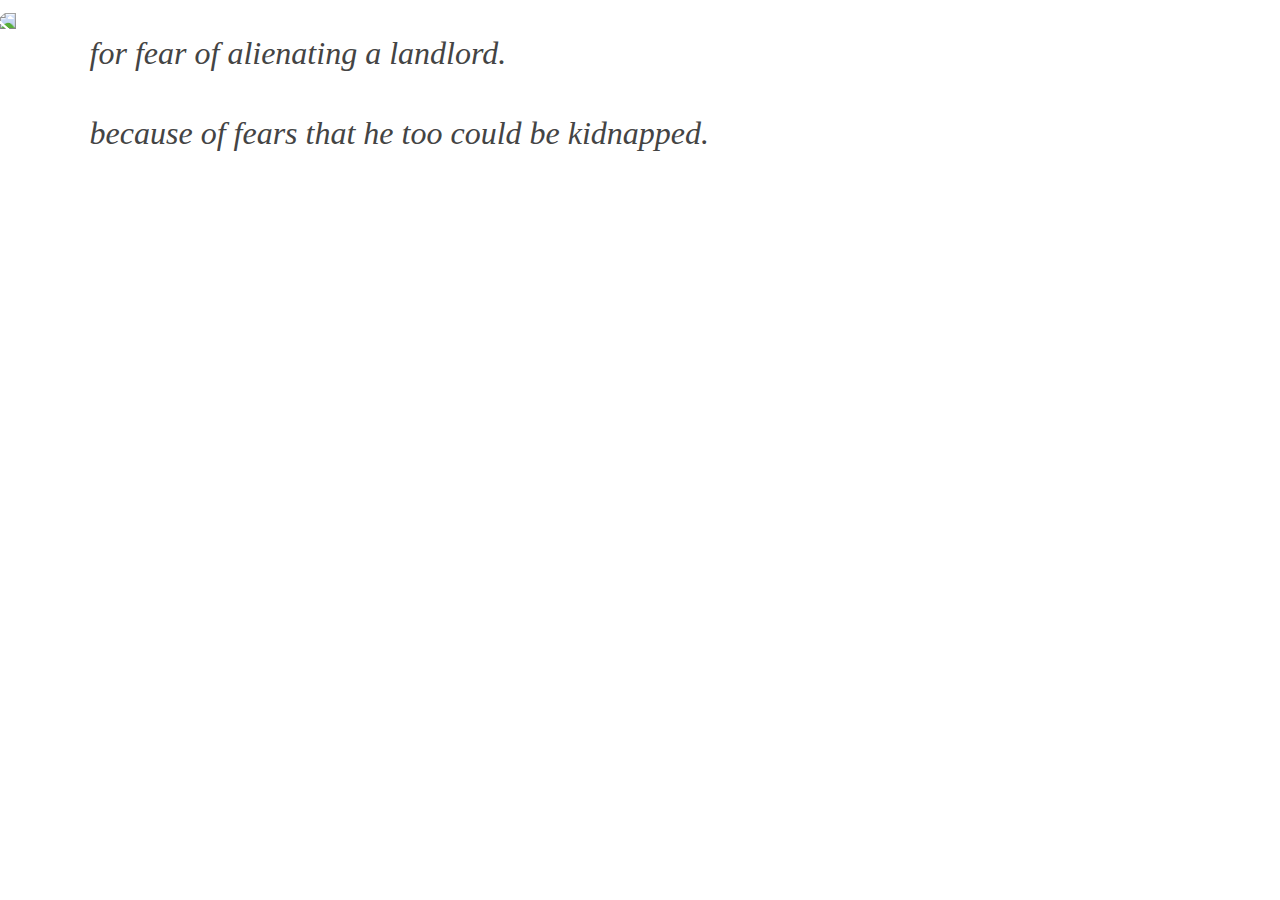
==== index.html @ 6a2955ee "added codemirror" ====
<!doctype html>
<!-- paulirish.com/2008/conditional-stylesheets-vs-css-hacks-answer-neither/ -->
<!--[if lt IE 7]> <html class="no-js lt-ie9 lt-ie8 lt-ie7" lang="en"> <![endif]-->
<!--[if IE 7]>    <html class="no-js lt-ie9 lt-ie8" lang="en"> <![endif]-->
<!--[if IE 8]>    <html class="no-js lt-ie9" lang="en"> <![endif]-->
<!-- Consider adding a manifest.appcache: h5bp.com/d/Offline -->
<!--[if gt IE 8]><!--> <html class="no-js" lang="en"> <!--<![endif]-->
<head>
	<meta charset="utf-8">

	<!-- Use the .htaccess and remove these lines to avoid edge case issues.
			 More info: h5bp.com/i/378 -->
	<meta http-equiv="X-UA-Compatible" content="IE=edge,chrome=1">

	<title></title>
	<meta name="description" content="">

	<!-- Mobile viewport optimized: h5bp.com/viewport -->
	<meta name="viewport" content="width=device-width">

	<!-- Place favicon.ico and apple-touch-icon.png in the root directory: mathiasbynens.be/notes/touch-icons -->

	<link rel="stylesheet" href="css/style.css">
	<link href='http://fonts.googleapis.com/css?family=Gentium+Book+Basic:400,700,700italic,400italic' rel='stylesheet' type='text/css'>
  <link rel="stylesheet" href="js/libs/codemirror/codemirror.css">
  <link rel="stylesheet" href="js/libs/codemirror/theme/lesser-dark.css">
	<!-- More ideas for your <head> here: h5bp.com/d/head-Tips -->

	<!-- All JavaScript at the bottom, except this Modernizr build.
			 Modernizr enables HTML5 elements & feature detects for optimal performance.
			 Create your own custom Modernizr build: www.modernizr.com/download/ -->
	<script src="js/libs/modernizr-2.5.3.min.js"></script>
</head>
<body>
	<!-- Prompt IE 6 users to install Chrome Frame. Remove this if you support IE 6.
			 chromium.org/developers/how-tos/chrome-frame-getting-started -->
	<!--[if lt IE 7]><p class=chromeframe>Your browser is <em>ancient!</em> <a href="http://browsehappy.com/">Upgrade to a different browser</a> or <a href="http://www.google.com/chromeframe/?redirect=true">install Google Chrome Frame</a> to experience this site.</p><![endif]-->
	<header>

	</header>
	<div id='main' role="main">

		<div id='sidebar'>
			<img src='img/man.jpeg'></img>
			<div id='test'></div>
		</div>

		<div id='content'>
			<div id='poem'>
			</div>
		</div>

	</div>
	<footer>

	</footer>


	<!-- JavaScript at the bottom for fast page loading -->

	<!-- Grab Google CDN's jQuery, with a protocol relative URL; fall back to local if offline -->
	<script src="//ajax.googleapis.com/ajax/libs/jquery/1.7.1/jquery.min.js"></script>
	<script>window.jQuery || document.write('<script src="js/libs/jquery-1.7.1.min.js"><\/script>')</script>

	<!-- scripts concatenated and minified via build script -->
  <script src="js/libs/codemirror/codemirror.js"></script>
  <script src="js/libs/codemirror/mode/javascript/javascript.js"></script>
	<script src="js/libs/underscore-min.js"></script>
	<script src="js/plugins.js"></script>
	<script src="js/script.js"></script>
	<!-- end scripts -->

	<!-- Asynchronous Google Analytics snippet. Change UA-XXXXX-X to be your site's ID.
			 mathiasbynens.be/notes/async-analytics-snippet -->
	<script>
		var _gaq=[['_setAccount','UA-XXXXX-X'],['_trackPageview']];
		(function(d,t){var g=d.createElement(t),s=d.getElementsByTagName(t)[0];
		g.src=('https:'==location.protocol?'//ssl':'//www')+'.google-analytics.com/ga.js';
		s.parentNode.insertBefore(g,s)}(document,'script'));
	</script>
</body>
</html>
---- css/style.css ----
/*
 * HTML5 Boilerplate
 *
 * What follows is the result of much research on cross-browser styling.
 * Credit left inline and big thanks to Nicolas Gallagher, Jonathan Neal,
 * Kroc Camen, and the H5BP dev community and team.
 *
 * Detailed information about this CSS: h5bp.com/css
 *
 * ==|== normalize ==========================================================
 */


/* =============================================================================
   HTML5 display definitions
   ========================================================================== */

article, aside, details, figcaption, figure, footer, header, hgroup, nav, section { display: block; }
audio, canvas, video { display: inline-block; *display: inline; *zoom: 1; }
audio:not([controls]) { display: none; }
[hidden] { display: none; }


/* =============================================================================
   Base
   ========================================================================== */

/*
 * 1. Correct text resizing oddly in IE6/7 when body font-size is set using em units
 * 2. Prevent iOS text size adjust on device orientation change, without disabling user zoom: h5bp.com/g
 */

html { font-size: 100%; -webkit-text-size-adjust: 100%; -ms-text-size-adjust: 100%; }

html, button, input, select, textarea { font-family: sans-serif; color: #222; }

body { margin: 0; font-size: 1em; line-height: 1.4; }

/*
 * Remove text-shadow in selection highlight: h5bp.com/i
 * These selection declarations have to be separate
 * Also: hot pink! (or customize the background color to match your design)
 */

::-moz-selection { background: #fe57a1; color: #fff; text-shadow: none; }
::selection { background: #fe57a1; color: #fff; text-shadow: none; }


/* =============================================================================
   Links
   ========================================================================== */

a { color: #00e; }
a:visited { color: #551a8b; }
a:hover { color: #06e; }
a:focus { outline: thin dotted; }

/* Improve readability when focused and hovered in all browsers: h5bp.com/h */
a:hover, a:active { outline: 0; }


/* =============================================================================
   Typography
   ========================================================================== */

abbr[title] { border-bottom: 1px dotted; }

b, strong { font-weight: bold; }

blockquote { margin: 1em 40px; }

dfn { font-style: italic; }

hr { display: block; height: 1px; border: 0; border-top: 1px solid #ccc; margin: 1em 0; padding: 0; }

ins { background: #ff9; color: #000; text-decoration: none; }

mark { background: #ff0; color: #000; font-style: italic; font-weight: bold; }

/* Redeclare monospace font family: h5bp.com/j */
pre, code, kbd, samp { font-family: monospace, serif; _font-family: 'courier new', monospace; font-size: 1em; }

/* Improve readability of pre-formatted text in all browsers */
pre { white-space: pre; white-space: pre-wrap; word-wrap: break-word; }

q { quotes: none; }
q:before, q:after { content: ""; content: none; }

small { font-size: 85%; }

/* Position subscript and superscript content without affecting line-height: h5bp.com/k */
sub, sup { font-size: 75%; line-height: 0; position: relative; vertical-align: baseline; }
sup { top: -0.5em; }
sub { bottom: -0.25em; }


/* =============================================================================
   Lists
   ========================================================================== */

ul, ol { margin: 1em 0; padding: 0 0 0 40px; }
dd { margin: 0 0 0 40px; }
nav ul, nav ol { list-style: none; list-style-image: none; margin: 0; padding: 0; }


/* =============================================================================
   Embedded content
   ========================================================================== */

/*
 * 1. Improve image quality when scaled in IE7: h5bp.com/d
 * 2. Remove the gap between images and borders on image containers: h5bp.com/i/440
 */

img { border: 0; -ms-interpolation-mode: bicubic; vertical-align: middle; }

/*
 * Correct overflow not hidden in IE9
 */

svg:not(:root) { overflow: hidden; }


/* =============================================================================
   Figures
   ========================================================================== */

figure { margin: 0; }


/* =============================================================================
   Forms
   ========================================================================== */

form { margin: 0; }
fieldset { border: 0; margin: 0; padding: 0; }

/* Indicate that 'label' will shift focus to the associated form element */
label { cursor: pointer; }

/*
 * 1. Correct color not inheriting in IE6/7/8/9
 * 2. Correct alignment displayed oddly in IE6/7
 */

legend { border: 0; *margin-left: -7px; padding: 0; white-space: normal; }

/*
 * 1. Correct font-size not inheriting in all browsers
 * 2. Remove margins in FF3/4 S5 Chrome
 * 3. Define consistent vertical alignment display in all browsers
 */

button, input, select, textarea { font-size: 100%; margin: 0; vertical-align: baseline; *vertical-align: middle; }

/*
 * 1. Define line-height as normal to match FF3/4 (set using !important in the UA stylesheet)
 */

button, input { line-height: normal; }

/*
 * 1. Display hand cursor for clickable form elements
 * 2. Allow styling of clickable form elements in iOS
 * 3. Correct inner spacing displayed oddly in IE7 (doesn't effect IE6)
 */

button, input[type="button"], input[type="reset"], input[type="submit"] { cursor: pointer; -webkit-appearance: button; *overflow: visible; }

/*
 * Re-set default cursor for disabled elements
 */

button[disabled], input[disabled] { cursor: default; }

/*
 * Consistent box sizing and appearance
 */

input[type="checkbox"], input[type="radio"] { box-sizing: border-box; padding: 0; *width: 13px; *height: 13px; }
input[type="search"] { -webkit-appearance: textfield; -moz-box-sizing: content-box; -webkit-box-sizing: content-box; box-sizing: content-box; }
input[type="search"]::-webkit-search-decoration, input[type="search"]::-webkit-search-cancel-button { -webkit-appearance: none; }

/*
 * Remove inner padding and border in FF3/4: h5bp.com/l
 */

button::-moz-focus-inner, input::-moz-focus-inner { border: 0; padding: 0; }

/*
 * 1. Remove default vertical scrollbar in IE6/7/8/9
 * 2. Allow only vertical resizing
 */

textarea { overflow: auto; vertical-align: top; resize: vertical; }

/* Colors for form validity */
input:valid, textarea:valid {  }
input:invalid, textarea:invalid { background-color: #f0dddd; }


/* =============================================================================
   Tables
   ========================================================================== */

table { border-collapse: collapse; border-spacing: 0; }
td { vertical-align: top; }


/* =============================================================================
   Chrome Frame Prompt
   ========================================================================== */

.chromeframe { margin: 0.2em 0; background: #ccc; color: black; padding: 0.2em 0; }


/* ==|== primary styles =====================================================
   Author: Gabriel Florit
   ========================================================================== */
body {
  background: #FFF;
  position: absolute;
  width: 100%;
  height: 100%;
}

#main {
  position: relative;
  width: 100%;
  height: 100%;
}

  #sidebar {
    position: relative;
    width: 5%;
    float: left;
  }

    #sidebar img {
      margin-top: 0.8em;
      width: 90%;
      -moz-transform: scaleX(-1); /* Gecko */
      -o-transform: scaleX(-1); /* Operah */
      -webkit-transform: scaleX(-1); /* webkit */
      transform: scaleX(-1); /* standard */
      filter: FlipH; /* IE 6/7/8 */
    }

  #content {
    position: relative;
    width: 95%;
    float: right;
    height: 100%;
  }

    #poem {
      position: relative;
      height: 100%;
      margin-left: 0.8em;
    }

      .CodeMirror {
        height: 100% !important;
        position: relative !important;
      }

      .CodeMirror-scroll {
        height: 100% !important;
        position: relative !important;
        font-family: 'Gentium Book Basic', serif;
        font-style: italic;
        color: #444;
        font-size: 2em;
        line-height: 2.5em;
      }

      .CodeMirror-scroll pre span {
        color: #444 !important;
      }

      .CodeMirror-scroll pre span:hover {
        color: black;
        cursor: pointer;
        border-bottom: solid black 1px;
      }

      .CodeMirror-cursor {
        visibility: hidden !important;
      }



















/* ==|== media queries ======================================================
   EXAMPLE Media Query for Responsive Design.
   This example overrides the primary ('mobile first') styles
   Modify as content requires.
   ========================================================================== */

@media only screen and (min-width: 35em) {
  /* Style adjustments for viewports that meet the condition */
}



/* ==|== non-semantic helper classes ========================================
   Please define your styles before this section.
   ========================================================================== */

/* For image replacement */
.ir { display: block; border: 0; text-indent: -999em; overflow: hidden; background-color: transparent; background-repeat: no-repeat; text-align: left; direction: ltr; *line-height: 0; }
.ir br { display: none; }

/* Hide from both screenreaders and browsers: h5bp.com/u */
.hidden { display: none !important; visibility: hidden; }

/* Hide only visually, but have it available for screenreaders: h5bp.com/v */
.visuallyhidden { border: 0; clip: rect(0 0 0 0); height: 1px; margin: -1px; overflow: hidden; padding: 0; position: absolute; width: 1px; }

/* Extends the .visuallyhidden class to allow the element to be focusable when navigated to via the keyboard: h5bp.com/p */
.visuallyhidden.focusable:active, .visuallyhidden.focusable:focus { clip: auto; height: auto; margin: 0; overflow: visible; position: static; width: auto; }

/* Hide visually and from screenreaders, but maintain layout */
.invisible { visibility: hidden; }

/* Contain floats: h5bp.com/q */
.clearfix:before, .clearfix:after { content: ""; display: table; }
.clearfix:after { clear: both; }
.clearfix { *zoom: 1; }



/* ==|== print styles =======================================================
   Print styles.
   Inlined to avoid required HTTP connection: h5bp.com/r
   ========================================================================== */

@media print {
  * { background: transparent !important; color: black !important; box-shadow:none !important; text-shadow: none !important; filter:none !important; -ms-filter: none !important; } /* Black prints faster: h5bp.com/s */
  a, a:visited { text-decoration: underline; }
  a[href]:after { content: " (" attr(href) ")"; }
  abbr[title]:after { content: " (" attr(title) ")"; }
  .ir a:after, a[href^="javascript:"]:after, a[href^="#"]:after { content: ""; }  /* Don't show links for images, or javascript/internal links */
  pre, blockquote { border: 1px solid #999; page-break-inside: avoid; }
  thead { display: table-header-group; } /* h5bp.com/t */
  tr, img { page-break-inside: avoid; }
  img { max-width: 100% !important; }
  @page { margin: 0.5cm; }
  p, h2, h3 { orphans: 3; widows: 3; }
  h2, h3 { page-break-after: avoid; }
}
---- js/libs/codemirror/codemirror.css ----
.CodeMirror {
  line-height: 1em;
  font-family: monospace;
}

.CodeMirror-scroll {
  overflow: auto;
  height: 300px;
  /* This is needed to prevent an IE[67] bug where the scrolled content
     is visible outside of the scrolling box. */
  position: relative;
  outline: none;
}

.CodeMirror-gutter {
  position: absolute; left: 0; top: 0;
  z-index: 10;
  background-color: #f7f7f7;
  border-right: 1px solid #eee;
  min-width: 2em;
  height: 100%;
}
.CodeMirror-gutter-text {
  color: #aaa;
  text-align: right;
  padding: .4em .2em .4em .4em;
  white-space: pre !important;
}
.CodeMirror-lines {
  padding: .4em;
  white-space: pre;
}

.CodeMirror pre {
  -moz-border-radius: 0;
  -webkit-border-radius: 0;
  -o-border-radius: 0;
  border-radius: 0;
  border-width: 0; margin: 0; padding: 0; background: transparent;
  font-family: inherit;
  font-size: inherit;
  padding: 0; margin: 0;
  white-space: pre;
  word-wrap: normal;
  line-height: inherit;
  color: inherit;
}

.CodeMirror-wrap pre {
  word-wrap: break-word;
  white-space: pre-wrap;
  word-break: normal;
}
.CodeMirror-wrap .CodeMirror-scroll {
  overflow-x: hidden;
}

.CodeMirror textarea {
  outline: none !important;
}

.CodeMirror pre.CodeMirror-cursor {
  z-index: 10;
  position: absolute;
  visibility: hidden;
  border-left: 1px solid black;
  border-right: none;
  width: 0;
}
.cm-keymap-fat-cursor pre.CodeMirror-cursor {
  width: auto;
  border: 0;
  background: transparent;
  background: rgba(0, 200, 0, .4);
  filter: progid:DXImageTransform.Microsoft.gradient(startColorstr=#6600c800, endColorstr=#4c00c800);
}
/* Kludge to turn off filter in ie9+, which also accepts rgba */
.cm-keymap-fat-cursor pre.CodeMirror-cursor:not(#nonsense_id) {
  filter: progid:DXImageTransform.Microsoft.gradient(enabled=false);
}
.CodeMirror pre.CodeMirror-cursor.CodeMirror-overwrite {}
.CodeMirror-focused pre.CodeMirror-cursor {
  visibility: visible;
}

div.CodeMirror-selected { background: #d9d9d9; }
.CodeMirror-focused div.CodeMirror-selected { background: #d7d4f0; }

.CodeMirror-searching {
  background: #ffa;
  background: rgba(255, 255, 0, .4);
}

/* Default theme */

.cm-s-default span.cm-keyword {color: #708;}
.cm-s-default span.cm-atom {color: #219;}
.cm-s-default span.cm-number {color: #164;}
.cm-s-default span.cm-def {color: #00f;}
.cm-s-default span.cm-variable {color: black;}
.cm-s-default span.cm-variable-2 {color: #05a;}
.cm-s-default span.cm-variable-3 {color: #085;}
.cm-s-default span.cm-property {color: black;}
.cm-s-default span.cm-operator {color: black;}
.cm-s-default span.cm-comment {color: #a50;}
.cm-s-default span.cm-string {color: #a11;}
.cm-s-default span.cm-string-2 {color: #f50;}
.cm-s-default span.cm-meta {color: #555;}
.cm-s-default span.cm-error {color: #f00;}
.cm-s-default span.cm-qualifier {color: #555;}
.cm-s-default span.cm-builtin {color: #30a;}
.cm-s-default span.cm-bracket {color: #cc7;}
.cm-s-default span.cm-tag {color: #170;}
.cm-s-default span.cm-attribute {color: #00c;}
.cm-s-default span.cm-header {color: blue;}
.cm-s-default span.cm-quote {color: #090;}
.cm-s-default span.cm-hr {color: #999;}
.cm-s-default span.cm-link {color: #00c;}

span.cm-header, span.cm-strong {font-weight: bold;}
span.cm-em {font-style: italic;}
span.cm-emstrong {font-style: italic; font-weight: bold;}
span.cm-link {text-decoration: underline;}

div.CodeMirror span.CodeMirror-matchingbracket {color: #0f0;}
div.CodeMirror span.CodeMirror-nonmatchingbracket {color: #f22;}
---- js/libs/codemirror/theme/lesser-dark.css ----
/*
http://lesscss.org/ dark theme
Ported to CodeMirror by Peter Kroon
*/
.cm-s-lesser-dark {
  line-height: 1.3em;
}
.cm-s-lesser-dark {
  font-family: 'Consolas', 'Bitstream Vera Sans Mono', 'DejaVu Sans Mono', 'Monaco', Courier, monospace !important;
}

.cm-s-lesser-dark { background: #262626; color: #EBEFE7; text-shadow: 0 -1px 1px #262626; }
.cm-s-lesser-dark div.CodeMirror-selected {background: #45443B !important;} /* 33322B*/
.cm-s-lesser-dark .CodeMirror-cursor { border-left: 1px solid white !important; }
.cm-s-lesser-dark .CodeMirror-lines { margin-left:3px; margin-right:3px; }/*editable code holder*/

div.CodeMirror span.CodeMirror-matchingbracket { color: #7EFC7E; }/*65FC65*/

.cm-s-lesser-dark .CodeMirror-gutter { background: #262626; border-right:1px solid #aaa; padding-right:3px; min-width:2.5em; }
.cm-s-lesser-dark .CodeMirror-gutter-text { color: #777; }

.cm-s-lesser-dark span.cm-keyword { color: #599eff; }
.cm-s-lesser-dark span.cm-atom { color: #C2B470; }
.cm-s-lesser-dark span.cm-number { color: #B35E4D; }
.cm-s-lesser-dark span.cm-def {color: white;}
.cm-s-lesser-dark span.cm-variable { color:#D9BF8C; }
.cm-s-lesser-dark span.cm-variable-2 { color: #669199; }
.cm-s-lesser-dark span.cm-variable-3 { color: white; }
.cm-s-lesser-dark span.cm-property {color: #92A75C;}
.cm-s-lesser-dark span.cm-operator {color: #92A75C;}
.cm-s-lesser-dark span.cm-comment { color: #666; }
.cm-s-lesser-dark span.cm-string { color: #BCD279; }
.cm-s-lesser-dark span.cm-string-2 {color: #f50;}
.cm-s-lesser-dark span.cm-meta { color: #738C73; }
.cm-s-lesser-dark span.cm-error { color: #9d1e15; }
.cm-s-lesser-dark span.cm-qualifier {color: #555;}
.cm-s-lesser-dark span.cm-builtin { color: #ff9e59; }
.cm-s-lesser-dark span.cm-bracket { color: #EBEFE7; }
.cm-s-lesser-dark span.cm-tag { color: #669199; }
.cm-s-lesser-dark span.cm-attribute {color: #00c;}
.cm-s-lesser-dark span.cm-header {color: #a0a;}
.cm-s-lesser-dark span.cm-quote {color: #090;}
.cm-s-lesser-dark span.cm-hr {color: #999;}
.cm-s-lesser-dark span.cm-link {color: #00c;}
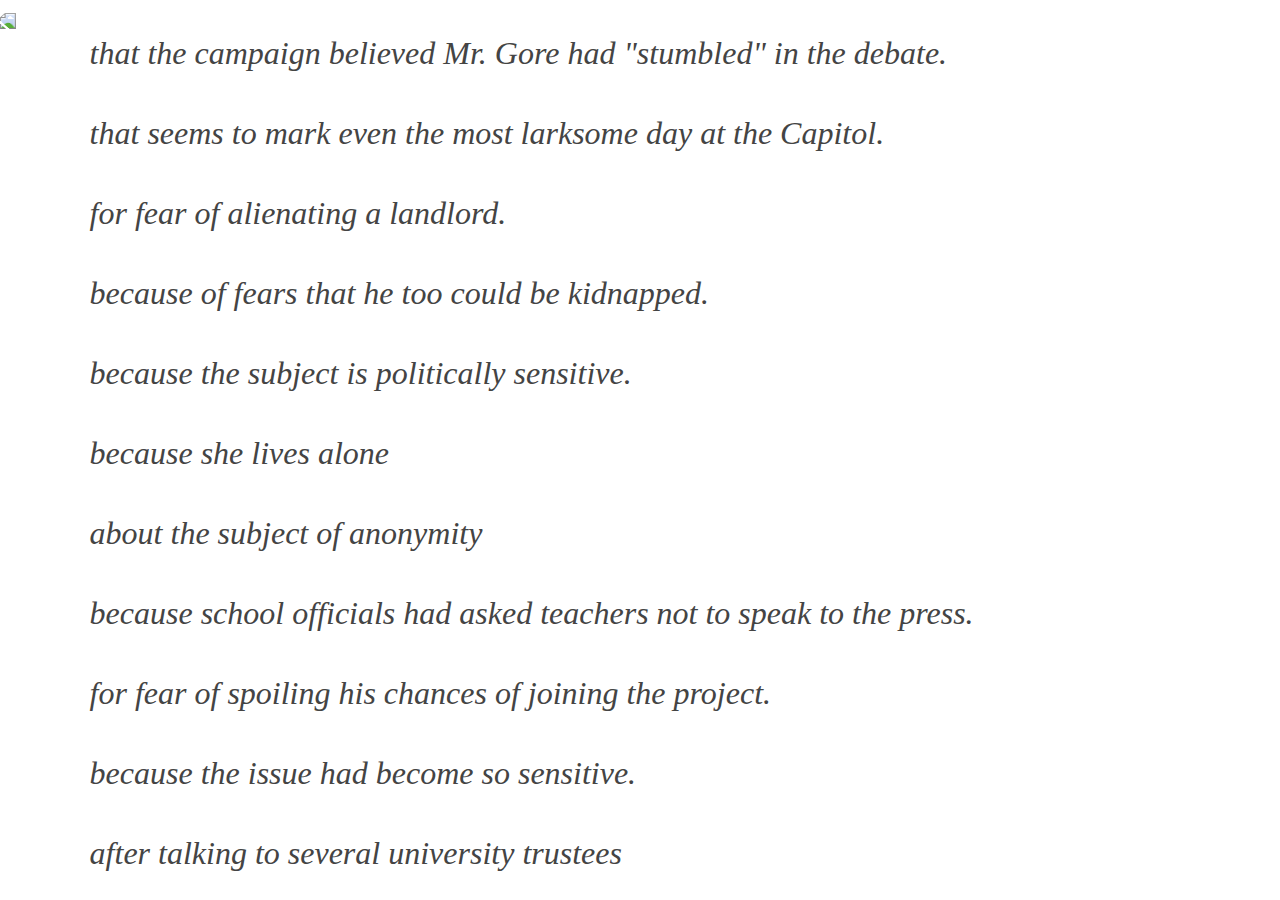
==== commit 22ca2994: "it works" ====
--- a/index.html
+++ b/index.html
@@ -66,6 +66,7 @@
   <script src="js/libs/codemirror/codemirror.js"></script>
   <script src="js/libs/codemirror/mode/javascript/javascript.js"></script>
 	<script src="js/libs/underscore-min.js"></script>
+	<script src="js/libs/d3.v2.min.js"></script>
 	<script src="js/plugins.js"></script>
 	<script src="js/script.js"></script>
 	<!-- end scripts -->
